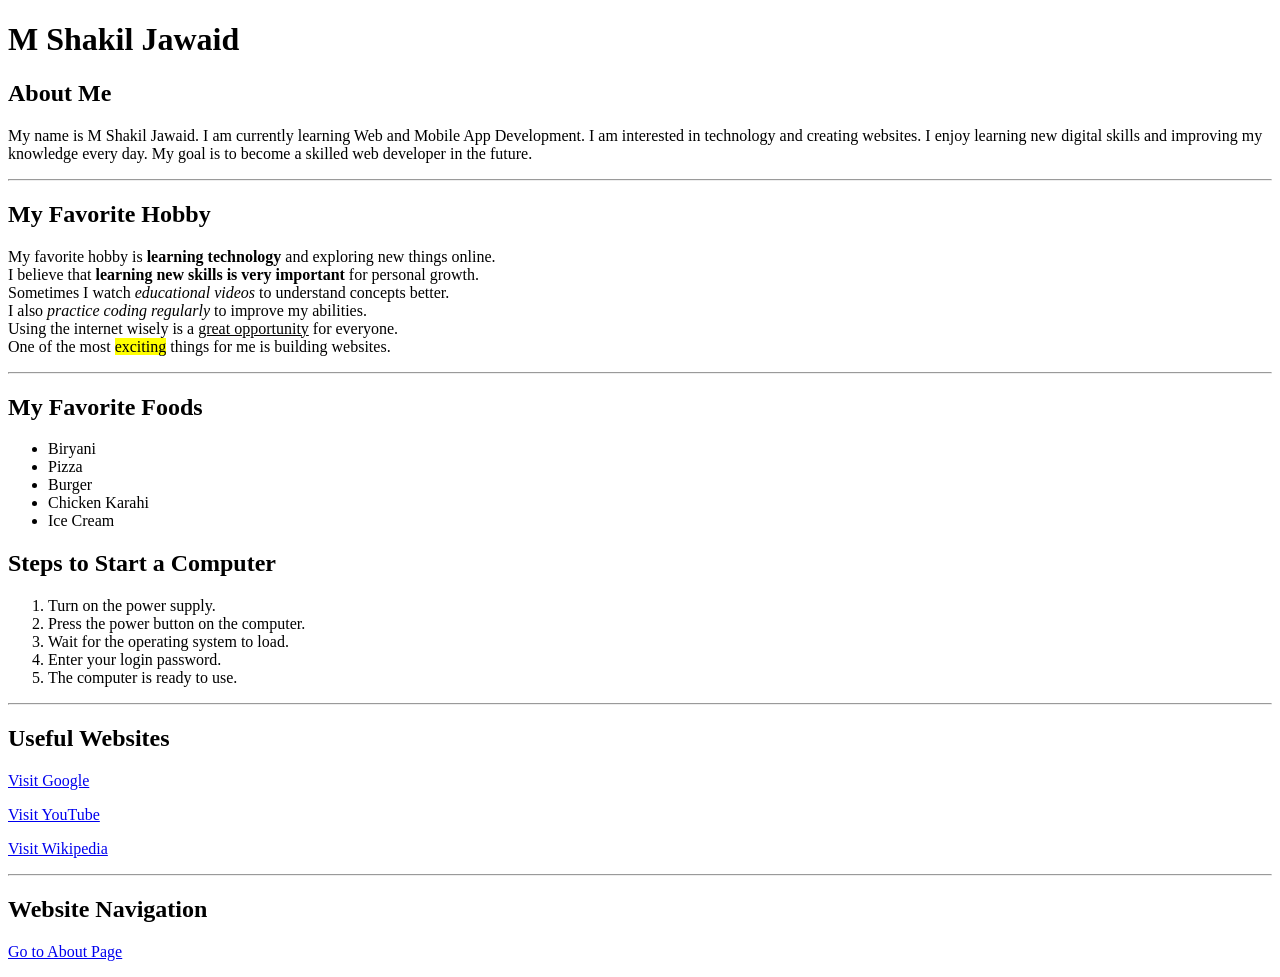
==== assignment.html @ 6dcd06e6 "Add files via upload" ====
<!DOCTYPE html>
<html lang="en">
<head>
    <meta charset="UTF-8">
    <meta name="viewport" content="width=device-width, initial-scale=1.0">
    <title>HTML Assignment</title>
</head>
<body>
 <!-- Task 1: Headings and Paragraph -->

<h1>M Shakil Jawaid</h1>

<h2>About Me</h2>

<p>
My name is M Shakil Jawaid. I am currently learning Web and Mobile App Development.
I am interested in technology and creating websites.
I enjoy learning new digital skills and improving my knowledge every day.
My goal is to become a skilled web developer in the future.
</p>

<hr>
<!-- Task 2: Text Formatting -->

<h2>My Favorite Hobby</h2>

<p>
My favorite hobby is <b>learning technology</b> and exploring new things online.<br>
I believe that <strong>learning new skills is very important</strong> for personal growth.<br>
Sometimes I watch <i>educational videos</i> to understand concepts better.<br>
I also <em>practice coding regularly</em> to improve my abilities.<br>
Using the internet wisely is a <u>great opportunity</u> for everyone.<br>
One of the most <mark>exciting</mark> things for me is building websites.
</p>

<hr>
<!-- Task 3: Lists -->

<h2>My Favorite Foods</h2>

<ul>
<li>Biryani</li>
<li>Pizza</li>
<li>Burger</li>
<li>Chicken Karahi</li>
<li>Ice Cream</li>
</ul>

<h2>Steps to Start a Computer</h2>

<ol>
<li>Turn on the power supply.</li>
<li>Press the power button on the computer.</li>
<li>Wait for the operating system to load.</li>
<li>Enter your login password.</li>
<li>The computer is ready to use.</li>
</ol>
<hr>

<!-- Task 4: Anchor Tags -->

<h2>Useful Websites</h2>

<p>
<a href="https://www.google.com">Visit Google</a>
</p>

<p>
<a href="https://www.youtube.com">Visit YouTube</a>
</p>

<p>
<a href="https://www.wikipedia.org" target="_blank">Visit Wikipedia</a>
</p>

<hr>
<!-- Task 5: File Navigation -->

<h2>Website Navigation</h2>

<p>
<a href="about.html">Go to About Page</a>
</p>

</body>
</html>
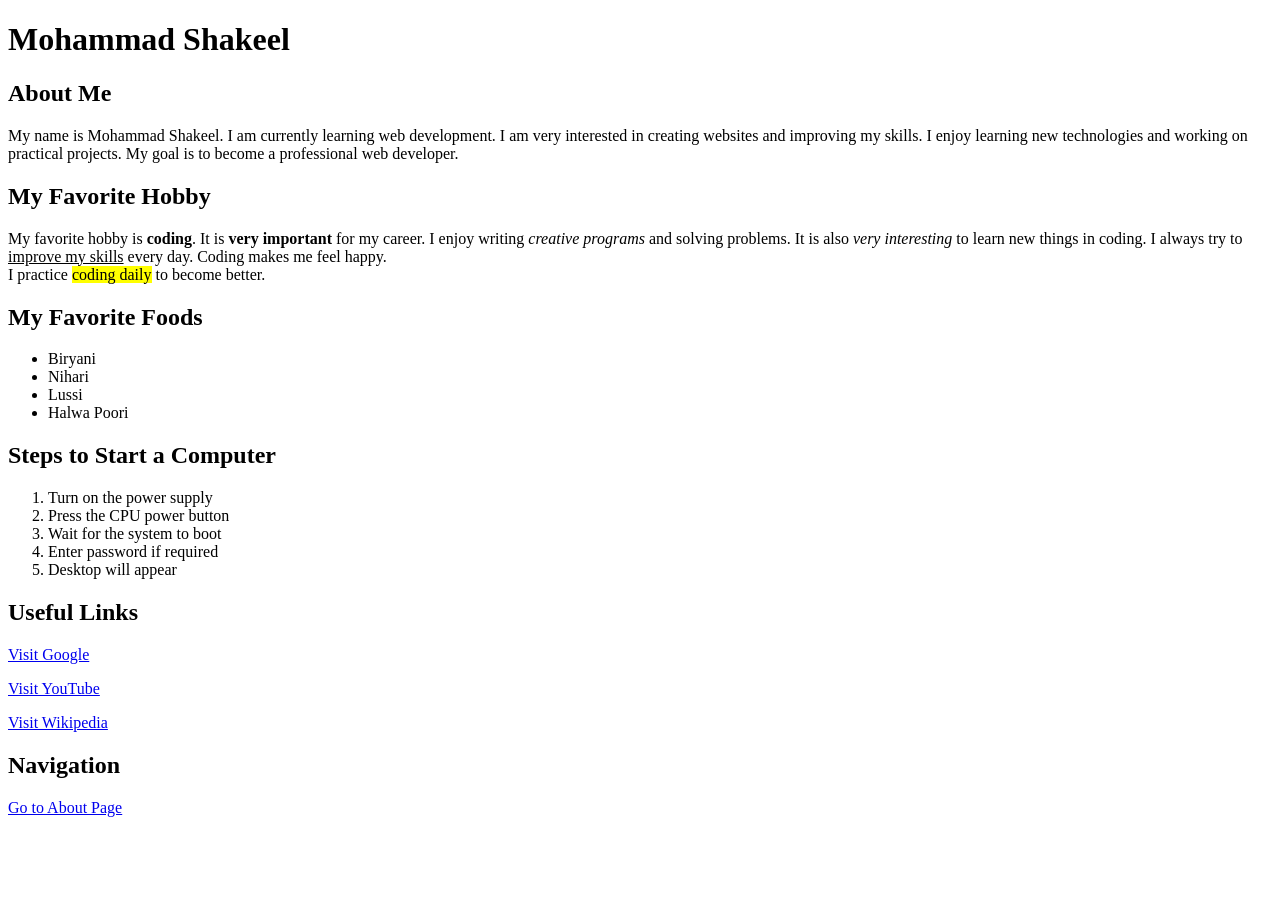
==== commit 82706142: "new files" ====
--- a/assignment.html
+++ b/assignment.html
@@ -1,86 +1,62 @@
-<!DOCTYPE html>
-<html lang="en">
-<head>
-    <meta charset="UTF-8">
-    <meta name="viewport" content="width=device-width, initial-scale=1.0">
-    <title>HTML Assignment</title>
-</head>
-<body>
- <!-- Task 1: Headings and Paragraph -->
-
-<h1>M Shakil Jawaid</h1>
-
-<h2>About Me</h2>
-
-<p>
-My name is M Shakil Jawaid. I am currently learning Web and Mobile App Development.
-I am interested in technology and creating websites.
-I enjoy learning new digital skills and improving my knowledge every day.
-My goal is to become a skilled web developer in the future.
-</p>
-
-<hr>
-<!-- Task 2: Text Formatting -->
-
-<h2>My Favorite Hobby</h2>
-
-<p>
-My favorite hobby is <b>learning technology</b> and exploring new things online.<br>
-I believe that <strong>learning new skills is very important</strong> for personal growth.<br>
-Sometimes I watch <i>educational videos</i> to understand concepts better.<br>
-I also <em>practice coding regularly</em> to improve my abilities.<br>
-Using the internet wisely is a <u>great opportunity</u> for everyone.<br>
-One of the most <mark>exciting</mark> things for me is building websites.
-</p>
-
-<hr>
-<!-- Task 3: Lists -->
-
-<h2>My Favorite Foods</h2>
-
-<ul>
-<li>Biryani</li>
-<li>Pizza</li>
-<li>Burger</li>
-<li>Chicken Karahi</li>
-<li>Ice Cream</li>
-</ul>
-
-<h2>Steps to Start a Computer</h2>
-
-<ol>
-<li>Turn on the power supply.</li>
-<li>Press the power button on the computer.</li>
-<li>Wait for the operating system to load.</li>
-<li>Enter your login password.</li>
-<li>The computer is ready to use.</li>
-</ol>
-<hr>
-
-<!-- Task 4: Anchor Tags -->
-
-<h2>Useful Websites</h2>
-
-<p>
-<a href="https://www.google.com">Visit Google</a>
-</p>
-
-<p>
-<a href="https://www.youtube.com">Visit YouTube</a>
-</p>
-
-<p>
-<a href="https://www.wikipedia.org" target="_blank">Visit Wikipedia</a>
-</p>
-
-<hr>
-<!-- Task 5: File Navigation -->
-
-<h2>Website Navigation</h2>
-
-<p>
-<a href="about.html">Go to About Page</a>
-</p>
-
-</body>
+<!DOCTYPE html>
+<html>
+<head>
+    <title>Assignment-30-March</title>
+</head>
+
+<body>
+
+    <!-- Task 1: Headings and Paragraph -->
+    <h1>Mohammad Shakeel</h1>
+
+    <h2>About Me</h2>
+    <p>
+        My name is Mohammad Shakeel. I am currently learning web development.
+        I am very interested in creating websites and improving my skills.
+        I enjoy learning new technologies and working on practical projects.
+        My goal is to become a professional web developer.
+    </p>
+
+    <!-- Task 2: Text Formatting -->
+    <h2>My Favorite Hobby</h2>
+    <p>
+        My favorite hobby is <b>coding</b>. It is <strong>very important</strong> for my career.
+        I enjoy writing <i>creative programs</i> and solving problems.
+        It is also <em>very interesting</em> to learn new things in coding.
+        I always try to <u>improve my skills</u> every day.
+        Coding makes me feel happy.<br>
+        I practice <mark>coding daily</mark> to become better.
+    </p>
+
+    <!-- Task 3A: Unordered List -->
+    <h2>My Favorite Foods</h2>
+    <ul>
+        <li>Biryani</li>
+        <li>Nihari</li>
+        <li>Lussi</li>
+        <li>Halwa Poori</li>
+    </ul>
+
+    <!-- Task 3B: Ordered List -->
+    <h2>Steps to Start a Computer</h2>
+    <ol>
+        <li>Turn on the power supply</li>
+        <li>Press the CPU power button</li>
+        <li>Wait for the system to boot</li>
+        <li>Enter password if required</li>
+        <li>Desktop will appear</li>
+    </ol>
+
+    <!-- Task 4: Anchor Tags -->
+    <h2>Useful Links</h2>
+
+    <p><a href="https://www.google.com">Visit Google</a></p>
+    <p><a href="https://www.youtube.com">Visit YouTube</a></p>
+    <p><a href="https://www.wikipedia.org" target="_blank">Visit Wikipedia</a></p>
+
+    <!-- Task 5: Navigation -->
+    <h2>Navigation</h2>
+    <p><a href="about.html">Go to About Page</a></p>
+
+</body>
 </html>
